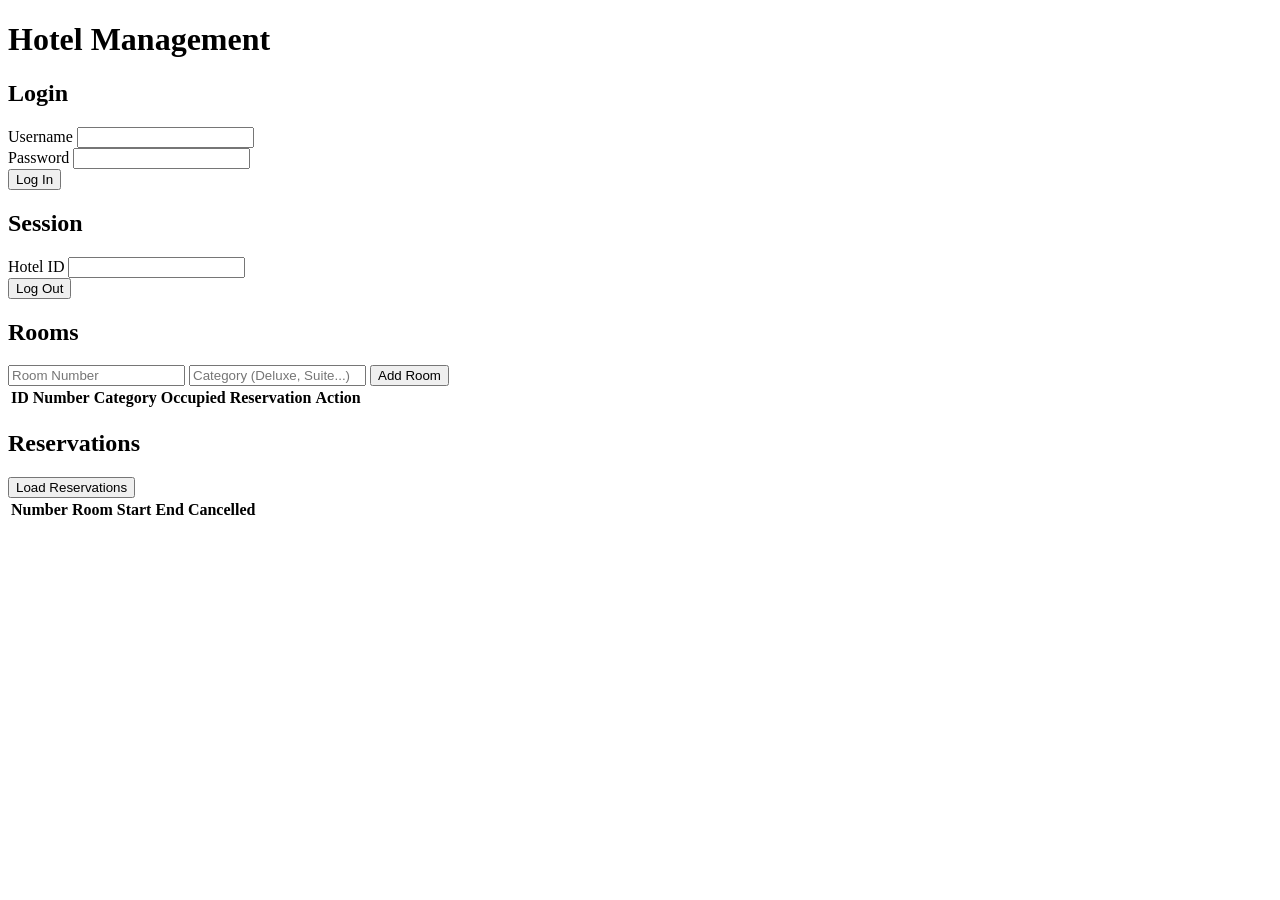
==== HotelManagement/src/main/resources/static/index.html @ ea3ea8c0 "added hotel management web UI with login and room management" ====
<!DOCTYPE html>
<html lang="en">
<head>
  <meta charset="UTF-8" />
  <meta name="viewport" content="width=device-width, initial-scale=1.0" />
  <title>Hotel Management Web UI</title>
  <link rel="stylesheet" href="/styles.css" />
</head>
<body>
  <div class="container">
    <h1>Hotel Management</h1>

    <section id="login-section">
      <h2>Login</h2>
      <div class="form-row">
        <label>Username</label>
        <input id="username" type="text" />
      </div>
      <div class="form-row">
        <label>Password</label>
        <input id="password" type="password" />
      </div>
      <button id="loginBtn">Log In</button>
      <div id="loginStatus" class="status"></div>
    </section>

    <section id="session-section" class="hidden">
      <h2>Session</h2>
      <div class="form-row">
        <label>Hotel ID</label>
        <input id="hotelId" type="number" />
      </div>
      <div class="info-row">
        <span id="sessionInfo"></span>
        <button id="logoutBtn" class="secondary">Log Out</button>
      </div>
    </section>

    <section id="rooms-section" class="hidden">
      <h2>Rooms</h2>
      <div class="form-grid">
        <input id="roomNumber" placeholder="Room Number" />
        <input id="roomCategory" placeholder="Category (Deluxe, Suite...)" />
        <button id="addRoomBtn">Add Room</button>
      </div>
      <table>
        <thead>
          <tr>
            <th>ID</th>
            <th>Number</th>
            <th>Category</th>
            <th>Occupied</th>
            <th>Reservation</th>
            <th>Action</th>
          </tr>
        </thead>
        <tbody id="roomsTable"></tbody>
      </table>
      <div class="status" id="roomsStatus"></div>
    </section>

    <section id="reservations-section" class="hidden">
      <h2>Reservations</h2>
      <button id="loadReservationsBtn" class="secondary">Load Reservations</button>
      <table>
        <thead>
          <tr>
            <th>Number</th>
            <th>Room</th>
            <th>Start</th>
            <th>End</th>
            <th>Cancelled</th>
          </tr>
        </thead>
        <tbody id="reservationsTable"></tbody>
      </table>
      <div class="status" id="reservationsStatus"></div>
    </section>
  </div>

  <script src="/app.js"></script>
</body>
</html>
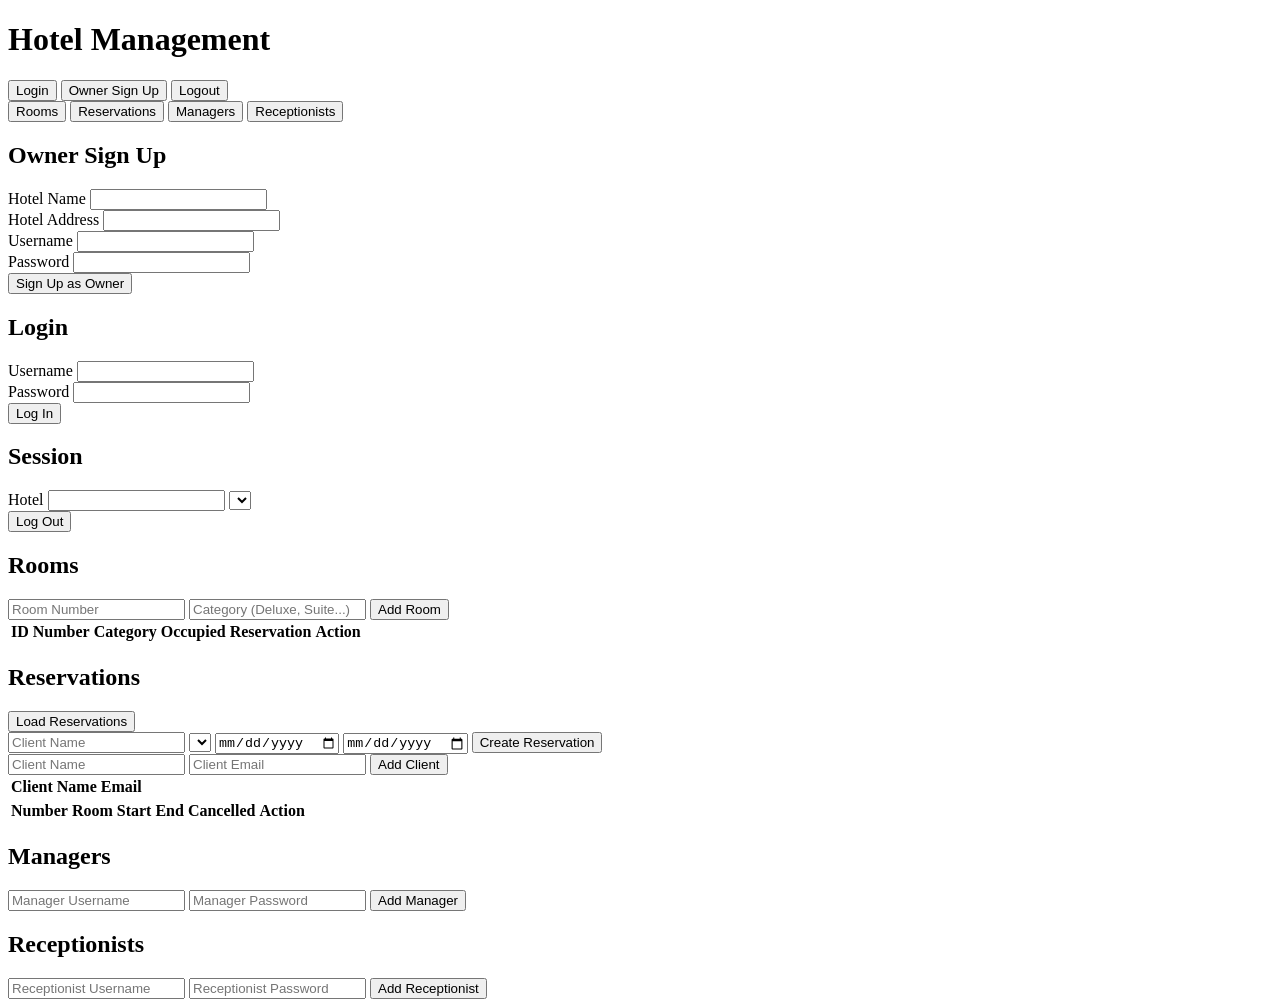
==== commit e3f5c4d1: "ui change, new sideabar" ====
--- a/HotelManagement/src/main/resources/static/index.html
+++ b/HotelManagement/src/main/resources/static/index.html
@@ -9,6 +9,41 @@
 <body>
   <div class="container">
     <h1>Hotel Management</h1>
+    <div class="nav">
+      <button id="openLoginBtn" class="btn btn-secondary" type="button">Login</button>
+      <button id="openOwnerSignupBtn" class="btn btn-primary" type="button">Owner Sign Up</button>
+      <button id="logoutNavBtn" class="btn btn-secondary hidden" type="button">Logout</button>
+    </div>
+    <div class="layout">
+      <aside id="sidebar" class="sidebar hidden">
+        <button id="navRoomsBtn" class="btn btn-outline" data-view="rooms" type="button">Rooms</button>
+        <button id="navReservationsBtn" class="btn btn-outline" data-view="reservations" type="button">Reservations</button>
+        <button id="navManagersBtn" class="btn btn-outline" data-view="managers" type="button">Managers</button>
+        <button id="navReceptionistsBtn" class="btn btn-outline" data-view="receptionists" type="button">Receptionists</button>
+      </aside>
+      <div class="content">
+
+    <section id="register-section" class="hidden">
+      <h2>Owner Sign Up</h2>
+      <div class="form-row">
+        <label>Hotel Name</label>
+        <input id="regHotelName" type="text" />
+      </div>
+      <div class="form-row">
+        <label>Hotel Address</label>
+        <input id="regHotelAddress" type="text" />
+      </div>
+      <div class="form-row">
+        <label>Username</label>
+        <input id="regUsername" type="text" />
+      </div>
+      <div class="form-row">
+        <label>Password</label>
+        <input id="regPassword" type="password" />
+      </div>
+      <button id="signupOwnerBtn" class="btn btn-primary">Sign Up as Owner</button>
+      <div id="registerStatus" class="status"></div>
+    </section>
 
     <section id="login-section">
       <h2>Login</h2>
@@ -20,19 +55,20 @@
         <label>Password</label>
         <input id="password" type="password" />
       </div>
-      <button id="loginBtn">Log In</button>
+      <button id="loginBtn" class="btn btn-primary">Log In</button>
       <div id="loginStatus" class="status"></div>
     </section>
 
     <section id="session-section" class="hidden">
       <h2>Session</h2>
       <div class="form-row">
-        <label>Hotel ID</label>
+        <label>Hotel</label>
         <input id="hotelId" type="number" />
+        <select id="hotelSelect" class="hidden"></select>
       </div>
       <div class="info-row">
         <span id="sessionInfo"></span>
-        <button id="logoutBtn" class="secondary">Log Out</button>
+        <button id="logoutBtn" class="btn btn-secondary">Log Out</button>
       </div>
     </section>
 
@@ -41,7 +77,7 @@
       <div class="form-grid">
         <input id="roomNumber" placeholder="Room Number" />
         <input id="roomCategory" placeholder="Category (Deluxe, Suite...)" />
-        <button id="addRoomBtn">Add Room</button>
+        <button id="addRoomBtn" class="btn btn-primary">Add Room</button>
       </div>
       <table>
         <thead>
@@ -61,7 +97,29 @@
 
     <section id="reservations-section" class="hidden">
       <h2>Reservations</h2>
-      <button id="loadReservationsBtn" class="secondary">Load Reservations</button>
+      <button id="loadReservationsBtn" class="btn btn-secondary">Load Reservations</button>
+      <div class="form-grid">
+        <input id="clientNameInput" list="clientList" placeholder="Client Name" />
+        <datalist id="clientList"></datalist>
+        <select id="resRoomSelect"></select>
+        <input id="startDate" type="date" />
+        <input id="endDate" type="date" />
+        <button id="createReservationBtn" class="btn btn-primary">Create Reservation</button>
+      </div>
+      <div class="form-grid">
+        <input id="clientNameAdd" placeholder="Client Name" />
+        <input id="clientEmail" placeholder="Client Email" />
+        <button id="addClientBtn" class="btn btn-primary">Add Client</button>
+      </div>
+      <table>
+        <thead>
+          <tr>
+            <th>Client Name</th>
+            <th>Email</th>
+          </tr>
+        </thead>
+        <tbody id="clientsTable"></tbody>
+      </table>
       <table>
         <thead>
           <tr>
@@ -70,12 +128,33 @@
             <th>Start</th>
             <th>End</th>
             <th>Cancelled</th>
+            <th>Action</th>
           </tr>
         </thead>
         <tbody id="reservationsTable"></tbody>
       </table>
       <div class="status" id="reservationsStatus"></div>
     </section>
+    <section id="managers-section" class="hidden">
+      <h2>Managers</h2>
+      <div id="managerGrid" class="form-grid">
+        <input id="managerUsername" placeholder="Manager Username" />
+        <input id="managerPassword" type="password" placeholder="Manager Password" />
+        <button id="addManagerBtn" class="btn btn-primary">Add Manager</button>
+      </div>
+      <div id="managerStatus" class="status"></div>
+    </section>
+    <section id="receptionists-section" class="hidden">
+      <h2>Receptionists</h2>
+      <div id="recGrid" class="form-grid">
+        <input id="recUsername" placeholder="Receptionist Username" />
+        <input id="recPassword" type="password" placeholder="Receptionist Password" />
+        <button id="addReceptionistBtn" class="btn btn-primary">Add Receptionist</button>
+      </div>
+      <div id="recStatus" class="status"></div>
+    </section>
+      </div>
+    </div>
   </div>
 
   <script src="/app.js"></script>
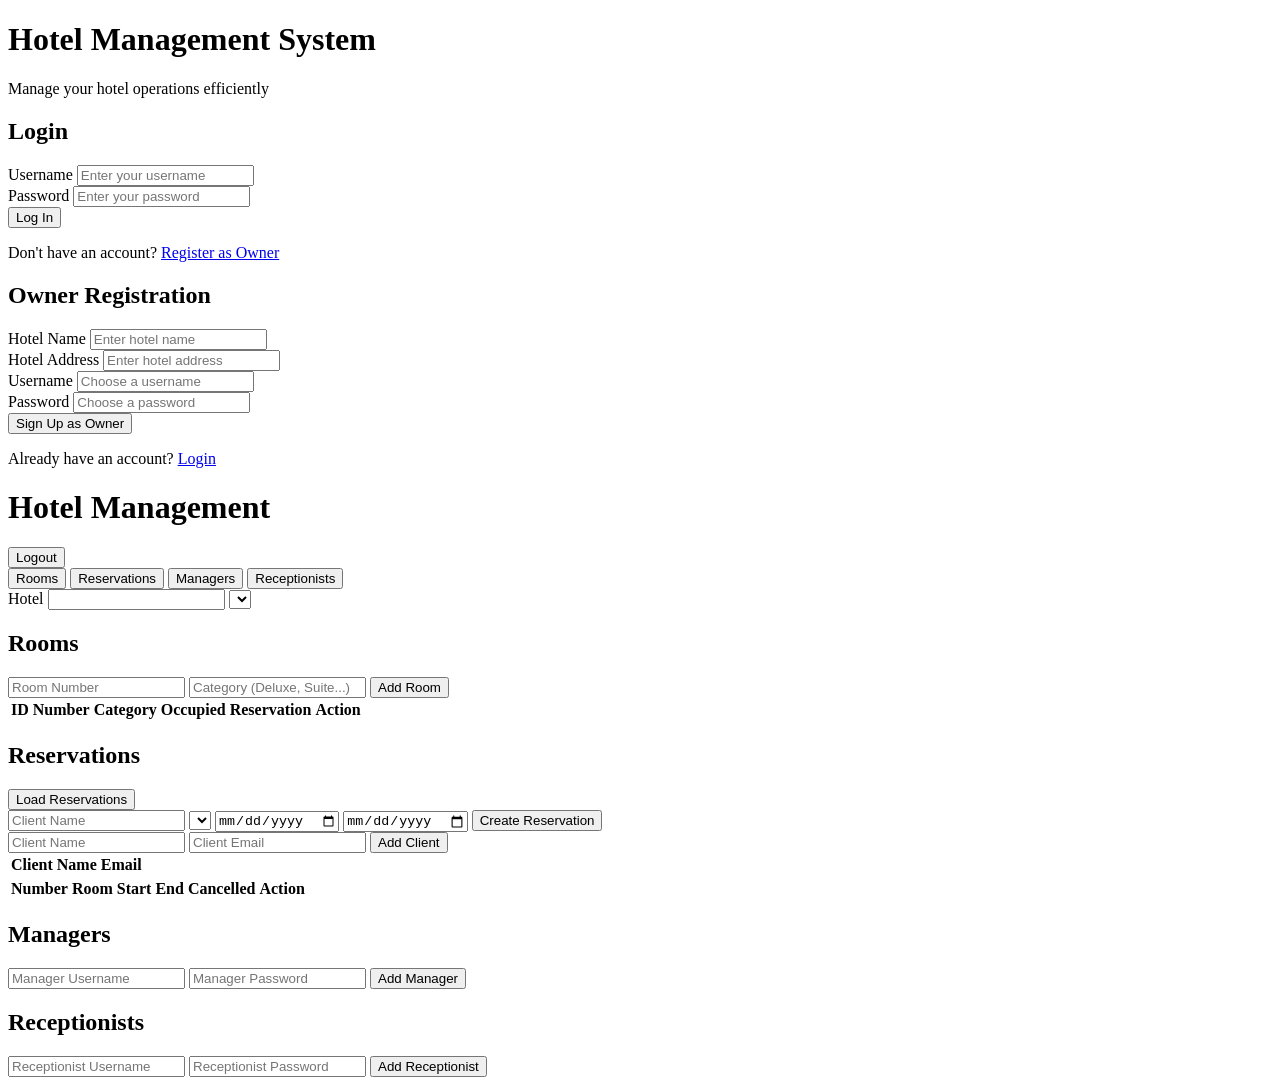
==== commit 7d9bfec4: "fix" ====
--- a/HotelManagement/src/main/resources/static/index.html
+++ b/HotelManagement/src/main/resources/static/index.html
@@ -1,162 +1,190 @@
 <!DOCTYPE html>
 <html lang="en">
+
 <head>
   <meta charset="UTF-8" />
   <meta name="viewport" content="width=device-width, initial-scale=1.0" />
-  <title>Hotel Management Web UI</title>
+  <title>Hotel Management System</title>
   <link rel="stylesheet" href="/styles.css" />
 </head>
+
 <body>
-  <div class="container">
-    <h1>Hotel Management</h1>
-    <div class="nav">
-      <button id="openLoginBtn" class="btn btn-secondary" type="button">Login</button>
-      <button id="openOwnerSignupBtn" class="btn btn-primary" type="button">Owner Sign Up</button>
-      <button id="logoutNavBtn" class="btn btn-secondary hidden" type="button">Logout</button>
+  <!-- Welcome/Login Screen (shown before login) -->
+  <div id="welcome-screen" class="welcome-screen">
+    <div class="welcome-container">
+      <div class="welcome-header">
+        <h1> Hotel Management System</h1>
+        <p>Manage your hotel operations efficiently</p>
+      </div>
+
+      <!-- Login Section -->
+      <section id="login-section" class="auth-card">
+        <h2>Login</h2>
+        <div class="form-row">
+          <label>Username</label>
+          <input id="username" type="text" placeholder="Enter your username" />
+        </div>
+        <div class="form-row">
+          <label>Password</label>
+          <input id="password" type="password" placeholder="Enter your password" />
+        </div>
+        <button id="loginBtn" class="btn btn-primary btn-block">Log In</button>
+        <div id="loginStatus" class="status"></div>
+        <div class="auth-footer">
+          <p>Don't have an account? <a href="#" id="showRegisterLink">Register as Owner</a></p>
+        </div>
+      </section>
+
+      <!-- Register Section -->
+      <section id="register-section" class="auth-card hidden">
+        <h2>Owner Registration</h2>
+        <div class="form-row">
+          <label>Hotel Name</label>
+          <input id="regHotelName" type="text" placeholder="Enter hotel name" />
+        </div>
+        <div class="form-row">
+          <label>Hotel Address</label>
+          <input id="regHotelAddress" type="text" placeholder="Enter hotel address" />
+        </div>
+        <div class="form-row">
+          <label>Username</label>
+          <input id="regUsername" type="text" placeholder="Choose a username" />
+        </div>
+        <div class="form-row">
+          <label>Password</label>
+          <input id="regPassword" type="password" placeholder="Choose a password" />
+        </div>
+        <button id="signupOwnerBtn" class="btn btn-primary btn-block">Sign Up as Owner</button>
+        <div id="registerStatus" class="status"></div>
+        <div class="auth-footer">
+          <p>Already have an account? <a href="#" id="showLoginLink">Login</a></p>
+        </div>
+      </section>
     </div>
+  </div>
+
+  <!-- Main Application (shown after login) -->
+  <div id="main-app" class="container hidden">
+    <div class="app-header">
+      <h1>Hotel Management</h1>
+      <div class="user-info">
+        <span id="sessionInfo"></span>
+        <button id="logoutNavBtn" class="btn btn-secondary">Logout</button>
+      </div>
+    </div>
+
     <div class="layout">
-      <aside id="sidebar" class="sidebar hidden">
+      <aside id="sidebar" class="sidebar">
         <button id="navRoomsBtn" class="btn btn-outline" data-view="rooms" type="button">Rooms</button>
-        <button id="navReservationsBtn" class="btn btn-outline" data-view="reservations" type="button">Reservations</button>
+        <button id="navReservationsBtn" class="btn btn-outline" data-view="reservations"
+          type="button">Reservations</button>
         <button id="navManagersBtn" class="btn btn-outline" data-view="managers" type="button">Managers</button>
-        <button id="navReceptionistsBtn" class="btn btn-outline" data-view="receptionists" type="button">Receptionists</button>
+        <button id="navReceptionistsBtn" class="btn btn-outline" data-view="receptionists"
+          type="button">Receptionists</button>
       </aside>
+
       <div class="content">
+        <!-- Session Section (only for admin to select hotel) -->
+        <section id="session-section" class="hidden">
+          <div class="form-row">
+            <label>Hotel</label>
+            <input id="hotelId" type="number" />
+            <select id="hotelSelect" class="hidden"></select>
+          </div>
+        </section>
 
-    <section id="register-section" class="hidden">
-      <h2>Owner Sign Up</h2>
-      <div class="form-row">
-        <label>Hotel Name</label>
-        <input id="regHotelName" type="text" />
-      </div>
-      <div class="form-row">
-        <label>Hotel Address</label>
-        <input id="regHotelAddress" type="text" />
-      </div>
-      <div class="form-row">
-        <label>Username</label>
-        <input id="regUsername" type="text" />
-      </div>
-      <div class="form-row">
-        <label>Password</label>
-        <input id="regPassword" type="password" />
-      </div>
-      <button id="signupOwnerBtn" class="btn btn-primary">Sign Up as Owner</button>
-      <div id="registerStatus" class="status"></div>
-    </section>
+        <!-- Rooms Section -->
+        <section id="rooms-section" class="hidden">
+          <h2>Rooms</h2>
+          <div class="form-grid">
+            <input id="roomNumber" placeholder="Room Number" />
+            <input id="roomCategory" placeholder="Category (Deluxe, Suite...)" />
+            <button id="addRoomBtn" class="btn btn-primary">Add Room</button>
+          </div>
+          <table>
+            <thead>
+              <tr>
+                <th>ID</th>
+                <th>Number</th>
+                <th>Category</th>
+                <th>Occupied</th>
+                <th>Reservation</th>
+                <th>Action</th>
+              </tr>
+            </thead>
+            <tbody id="roomsTable"></tbody>
+          </table>
+          <div class="status" id="roomsStatus"></div>
+        </section>
 
-    <section id="login-section">
-      <h2>Login</h2>
-      <div class="form-row">
-        <label>Username</label>
-        <input id="username" type="text" />
-      </div>
-      <div class="form-row">
-        <label>Password</label>
-        <input id="password" type="password" />
-      </div>
-      <button id="loginBtn" class="btn btn-primary">Log In</button>
-      <div id="loginStatus" class="status"></div>
-    </section>
+        <!-- Reservations Section -->
+        <section id="reservations-section" class="hidden">
+          <h2>Reservations</h2>
+          <button id="loadReservationsBtn" class="btn btn-secondary">Load Reservations</button>
+          <div class="form-grid">
+            <input id="clientNameInput" list="clientList" placeholder="Client Name" />
+            <datalist id="clientList"></datalist>
+            <select id="resRoomSelect"></select>
+            <input id="startDate" type="date" />
+            <input id="endDate" type="date" />
+            <button id="createReservationBtn" class="btn btn-primary">Create Reservation</button>
+          </div>
+          <div class="form-grid">
+            <input id="clientNameAdd" placeholder="Client Name" />
+            <input id="clientEmail" placeholder="Client Email" />
+            <button id="addClientBtn" class="btn btn-primary">Add Client</button>
+          </div>
+          <table>
+            <thead>
+              <tr>
+                <th>Client Name</th>
+                <th>Email</th>
+              </tr>
+            </thead>
+            <tbody id="clientsTable"></tbody>
+          </table>
+          <table>
+            <thead>
+              <tr>
+                <th>Number</th>
+                <th>Room</th>
+                <th>Start</th>
+                <th>End</th>
+                <th>Cancelled</th>
+                <th>Action</th>
+              </tr>
+            </thead>
+            <tbody id="reservationsTable"></tbody>
+          </table>
+          <div class="status" id="reservationsStatus"></div>
+        </section>
 
-    <section id="session-section" class="hidden">
-      <h2>Session</h2>
-      <div class="form-row">
-        <label>Hotel</label>
-        <input id="hotelId" type="number" />
-        <select id="hotelSelect" class="hidden"></select>
-      </div>
-      <div class="info-row">
-        <span id="sessionInfo"></span>
-        <button id="logoutBtn" class="btn btn-secondary">Log Out</button>
-      </div>
-    </section>
+        <!-- Managers Section -->
+        <section id="managers-section" class="hidden">
+          <h2>Managers</h2>
+          <div id="managerGrid" class="form-grid">
+            <input id="managerUsername" placeholder="Manager Username" />
+            <input id="managerPassword" type="password" placeholder="Manager Password" />
+            <button id="addManagerBtn" class="btn btn-primary">Add Manager</button>
+          </div>
+          <div id="managerStatus" class="status"></div>
+        </section>
 
-    <section id="rooms-section" class="hidden">
-      <h2>Rooms</h2>
-      <div class="form-grid">
-        <input id="roomNumber" placeholder="Room Number" />
-        <input id="roomCategory" placeholder="Category (Deluxe, Suite...)" />
-        <button id="addRoomBtn" class="btn btn-primary">Add Room</button>
-      </div>
-      <table>
-        <thead>
-          <tr>
-            <th>ID</th>
-            <th>Number</th>
-            <th>Category</th>
-            <th>Occupied</th>
-            <th>Reservation</th>
-            <th>Action</th>
-          </tr>
-        </thead>
-        <tbody id="roomsTable"></tbody>
-      </table>
-      <div class="status" id="roomsStatus"></div>
-    </section>
-
-    <section id="reservations-section" class="hidden">
-      <h2>Reservations</h2>
-      <button id="loadReservationsBtn" class="btn btn-secondary">Load Reservations</button>
-      <div class="form-grid">
-        <input id="clientNameInput" list="clientList" placeholder="Client Name" />
-        <datalist id="clientList"></datalist>
-        <select id="resRoomSelect"></select>
-        <input id="startDate" type="date" />
-        <input id="endDate" type="date" />
-        <button id="createReservationBtn" class="btn btn-primary">Create Reservation</button>
-      </div>
-      <div class="form-grid">
-        <input id="clientNameAdd" placeholder="Client Name" />
-        <input id="clientEmail" placeholder="Client Email" />
-        <button id="addClientBtn" class="btn btn-primary">Add Client</button>
-      </div>
-      <table>
-        <thead>
-          <tr>
-            <th>Client Name</th>
-            <th>Email</th>
-          </tr>
-        </thead>
-        <tbody id="clientsTable"></tbody>
-      </table>
-      <table>
-        <thead>
-          <tr>
-            <th>Number</th>
-            <th>Room</th>
-            <th>Start</th>
-            <th>End</th>
-            <th>Cancelled</th>
-            <th>Action</th>
-          </tr>
-        </thead>
-        <tbody id="reservationsTable"></tbody>
-      </table>
-      <div class="status" id="reservationsStatus"></div>
-    </section>
-    <section id="managers-section" class="hidden">
-      <h2>Managers</h2>
-      <div id="managerGrid" class="form-grid">
-        <input id="managerUsername" placeholder="Manager Username" />
-        <input id="managerPassword" type="password" placeholder="Manager Password" />
-        <button id="addManagerBtn" class="btn btn-primary">Add Manager</button>
-      </div>
-      <div id="managerStatus" class="status"></div>
-    </section>
-    <section id="receptionists-section" class="hidden">
-      <h2>Receptionists</h2>
-      <div id="recGrid" class="form-grid">
-        <input id="recUsername" placeholder="Receptionist Username" />
-        <input id="recPassword" type="password" placeholder="Receptionist Password" />
-        <button id="addReceptionistBtn" class="btn btn-primary">Add Receptionist</button>
-      </div>
-      <div id="recStatus" class="status"></div>
-    </section>
+        <!-- Receptionists Section -->
+        <section id="receptionists-section" class="hidden">
+          <h2>Receptionists</h2>
+          <div id="recGrid" class="form-grid">
+            <input id="recUsername" placeholder="Receptionist Username" />
+            <input id="recPassword" type="password" placeholder="Receptionist Password" />
+            <button id="addReceptionistBtn" class="btn btn-primary">Add Receptionist</button>
+          </div>
+          <div id="recStatus" class="status"></div>
+        </section>
       </div>
     </div>
   </div>
 
   <script src="/app.js"></script>
 </body>
-</html>
+
+</html>
